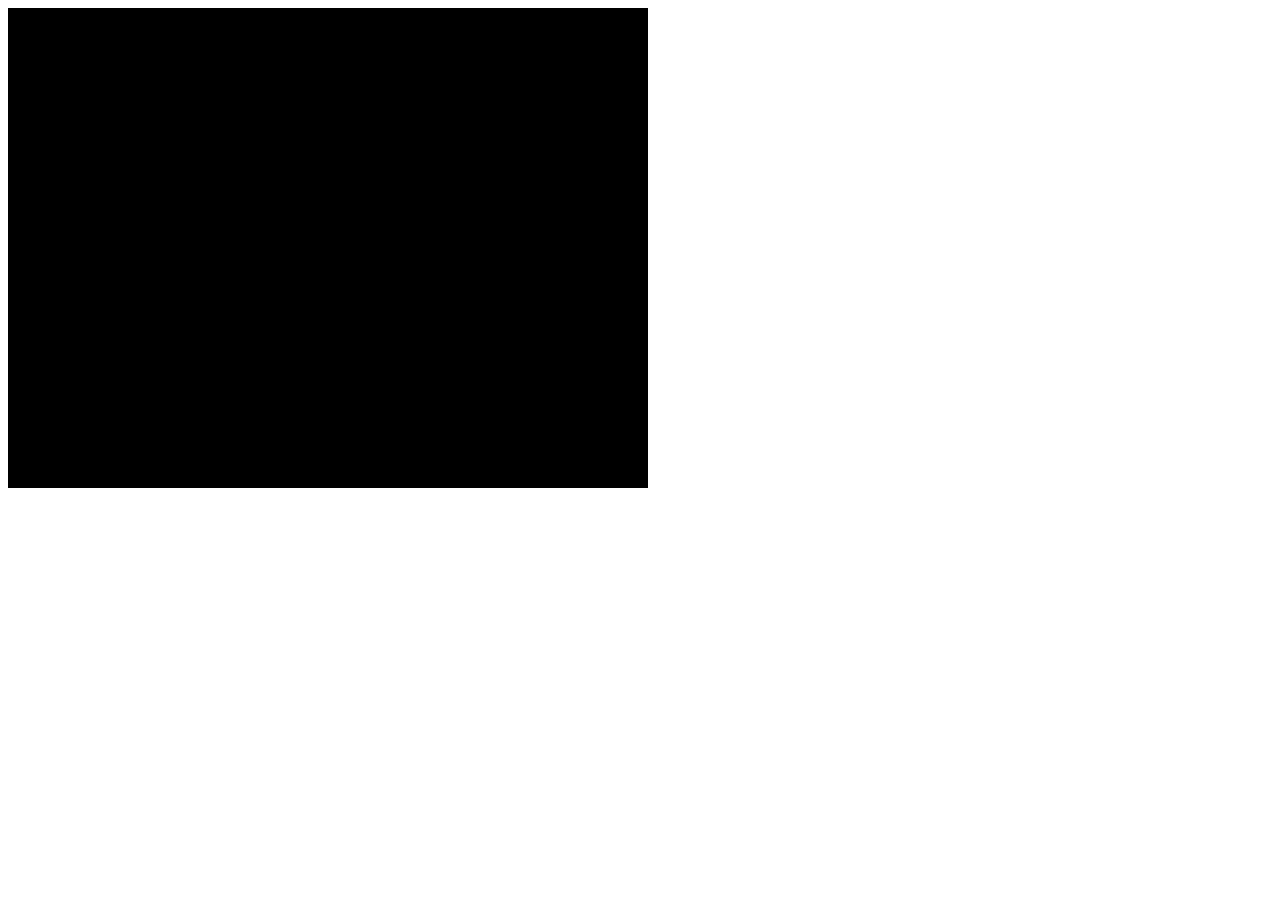
==== frame/index.html @ 0b7223bd "first commit" ====
<!doctype html>
<html>
	<head>
		<title>WebGL Sample</title>
		<meta charset="utf-8">
		<script type="text/javascript" src="simple.js"></script>
	</head>	
	<body>
		<canvas id="glcanvas" width="640" height="480"></canvas>
	</body>
	<script>
		main();
	</script>

</html>
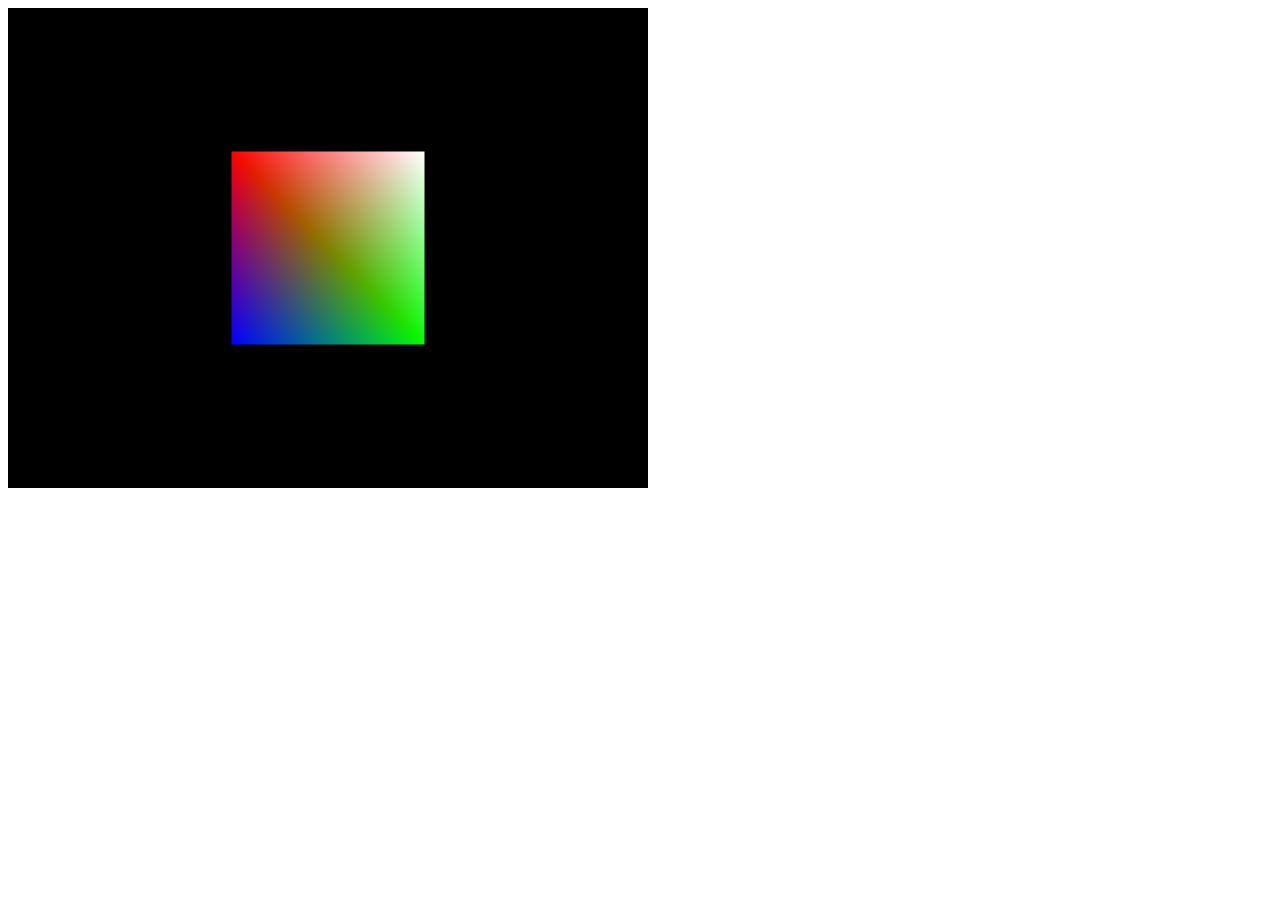
==== commit 346013cc: "square(color)" ====
--- a/frame/index.html
+++ b/frame/index.html
@@ -3,13 +3,12 @@
 	<head>
 		<title>WebGL Sample</title>
 		<meta charset="utf-8">
-		<script type="text/javascript" src="simple.js"></script>
+		<script src="gl-matrix.js"></script>
+		<script src="simple.js"></script>
 	</head>	
 	<body>
 		<canvas id="glcanvas" width="640" height="480"></canvas>
+		<script> main();</script>
 	</body>
-	<script>
-		main();
-	</script>
 
 </html>
